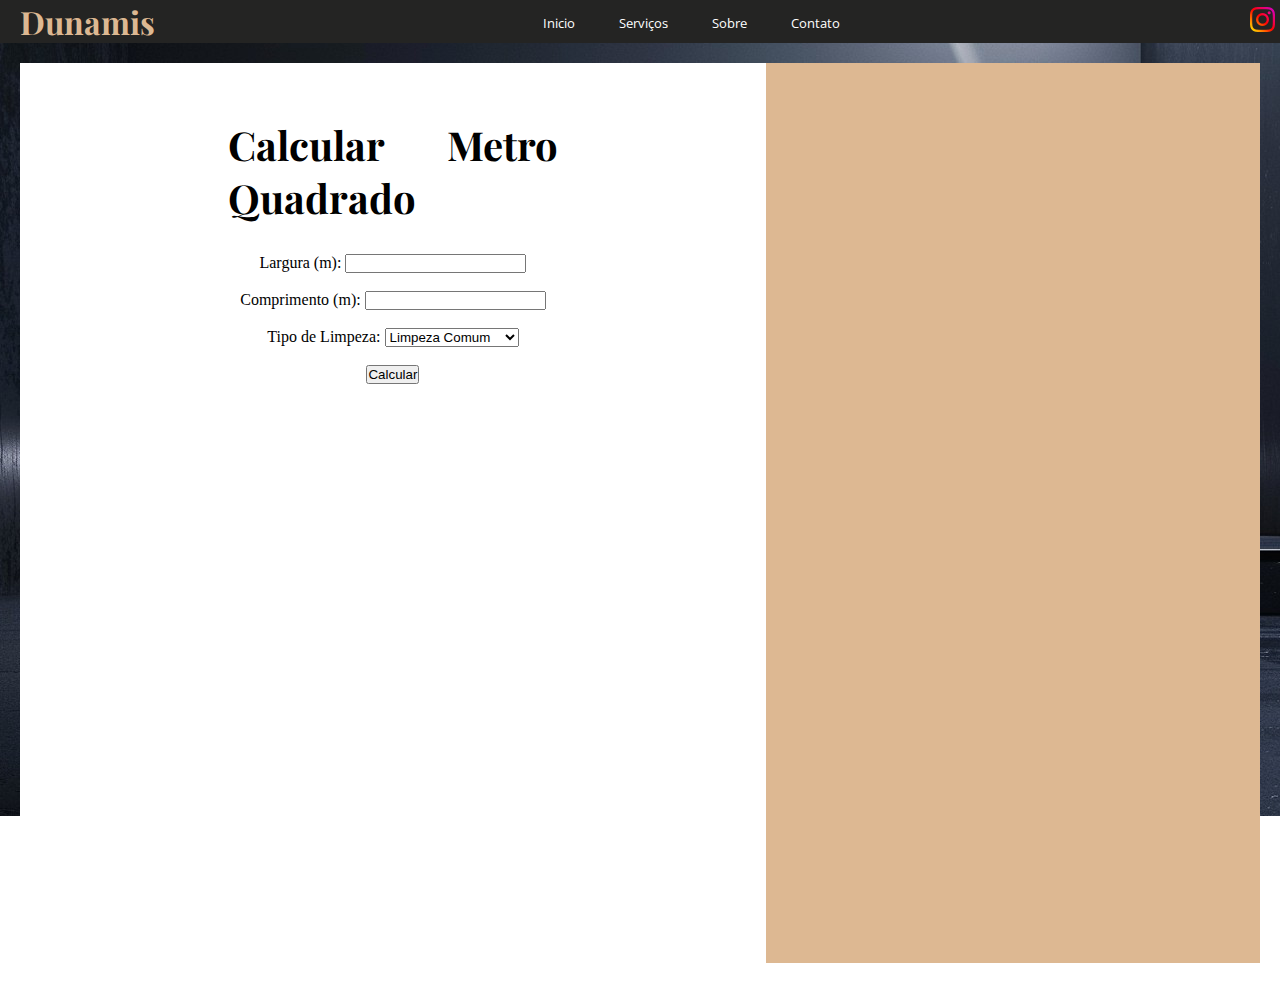
==== pag002.html @ d8893f5b "novo" ====
<!DOCTYPE html>
<html lang="pt-br">

<head>
    <meta charset="UTF-8">
    <meta name="viewport" content="width=device-width, initial-scale=1.0">
    <title>Dunamis</title>
    <link rel="stylesheet" href="css/pag002.css">
</head>

<body>
    <div class="container-header">
        <header>
            <h1>Dunamis</h1>
        </header>
        <nav>
            <ul>
                <li>
                    <a href="index.html">Inicio</a>
                    <a href="">Serviços</a>
                    <a href="">Sobre</a>
                    <a href="">Contato</a>
                </li>
            </ul>
        </nav>
        <div class="imagem-logo">
            <a href="https://www.instagram.com/dunamissa/" target="_blank"><img src="imagem/fotoiconeinstagram.png"
                    alt="Instagram"></a>
        </div>
    </div>
    <div class="main">
        <main>
            <h1>Calcular Metro Quadrado</h1>
            <form id="areaForm">
                <label for="width">Largura (m):</label>
                <input type="number" id="width" name="width" required>
                <br><br>
                <label for="length">Comprimento (m):</label>
                <input type="number" id="length" name="length" required>
                <br><br>
                <label for="tipoLimpeza">Tipo de Limpeza:</label>
                <select id="tipoLimpeza" name="tipoLimpeza" required>
                    <option value="comum">Limpeza Comum</option>
                    <option value="posObra">Limpeza Pós-Obra</option>
                </select>
                <br><br>
                <button type="submit">Calcular</button>
            </form>
            <p id="result"></p>
        </main>
            <div class="imagem-main">

            </div>
    </div>
    <script src="javascript/pag002.js"></script>
</body>

</html>
---- css/pag002.css ----
@charset "UTF-8";

/*
Paleta de cores: 

*/

@import url('https://fonts.googleapis.com/css2?family=Playfair+Display:ital,wght@0,400..900;1,400..900&display=swap');

@import url('https://fonts.googleapis.com/css2?family=Playwrite+MX:wght@100..400&display=swap');

@import url('https://fonts.googleapis.com/css2?family=Open+Sans:ital,wght@0,300..800;1,300..800&display=swap');

* {
    margin: 0px;
    padding: 0px;
    box-sizing: border-box;
}

body {
    background-image: url(../imagem/fotofundo.jpg);
    background-position: center top;
    background-repeat: no-repeat;
    background-size: auto;
    background-attachment: fixed;
}

div.container-header {
    background-color: #242423;
    display: flex;
    justify-content: space-between;
    flex-flow: row wrap;
    align-items: center;
}

header {
    font-family: "Playfair Display", serif;

    flex: 1 1 100px;
}

header > h1 {
    font-family: "Playfair Display", serif;
    color: #ddb892;
    padding: 0px 20px;
}

nav {
    font-family: "Open Sans", sans-serif;

    flex: 1 1 300px;
}

nav ul, li {
    list-style-type: none;

}

nav > ul > li > a {
    font-size: 0.8em;
    text-decoration: none;
    color: white;
    padding: 0px 20px;
}

nav > ul > li > a:hover {
    text-decoration: underline;
    color: white;
}

div.imagem-logo {
    align-self: center;
    padding: 0px 5px;
    flex: none;
}

div.main {
    background-color: white;
    display: flex;
    justify-content: space-between;
    flex-flow: row nowrap;
    align-items: center;
    margin: 20px;
    height: 100vh;
}

main {
    height: 90vh;
    width: 100vw;
    margin: 20px;
    flex-flow: auto;
}

main > form, p {
    padding: 20px;
    display: block;
    text-align: center;
    margin: auto;
}

main > h1, p {
    margin: auto;
}

main > h1 {
    width: 350px;
    color: black;
    font-family: "Playfair Display", serif;
    font-size: 2.5em;
    text-align: justify;
    padding: 10px;
}

main > p {
    width: 350px;
    font-family: "Playwrite MX", cursive;
    font-size: em;
    text-align: justify;
    padding: 10px;
}

div.main > div.imagem-main {
    background-color: #ddb892;
    width: 70vw;
    height: 100vh;
}
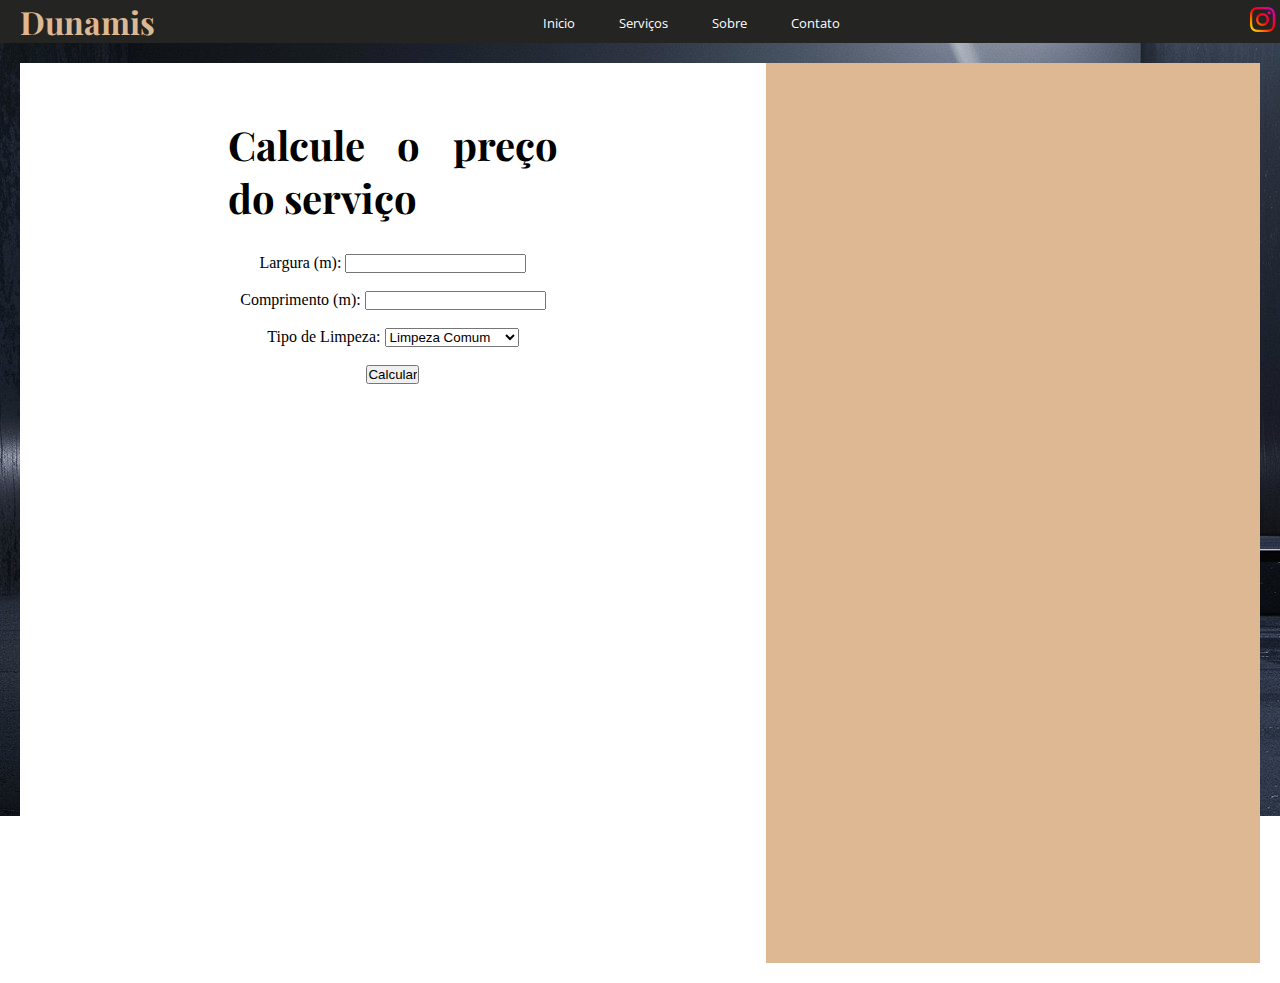
==== commit 5cf18968: "reformulação do calculo" ====
--- a/pag002.html
+++ b/pag002.html
@@ -30,13 +30,13 @@
     </div>
     <div class="main">
         <main>
-            <h1>Calcular Metro Quadrado</h1>
+            <h1>Calcule o preço do serviço</h1>
             <form id="areaForm">
-                <label for="width">Largura (m):</label>
-                <input type="number" id="width" name="width" required>
+                <label for="largura">Largura (m):</label>
+                <input type="number" id="largura" name="largura" required>
                 <br><br>
-                <label for="length">Comprimento (m):</label>
-                <input type="number" id="length" name="length" required>
+                <label for="comprimento">Comprimento (m):</label>
+                <input type="number" id="comprimento" name="comprimento" required>
                 <br><br>
                 <label for="tipoLimpeza">Tipo de Limpeza:</label>
                 <select id="tipoLimpeza" name="tipoLimpeza" required>
@@ -44,9 +44,9 @@
                     <option value="posObra">Limpeza Pós-Obra</option>
                 </select>
                 <br><br>
-                <button type="submit">Calcular</button>
+                <input type="button" value="Calcular" onclick="calcular()">
             </form>
-            <p id="result"></p>
+            <p id="res"></p>
         </main>
             <div class="imagem-main">
 
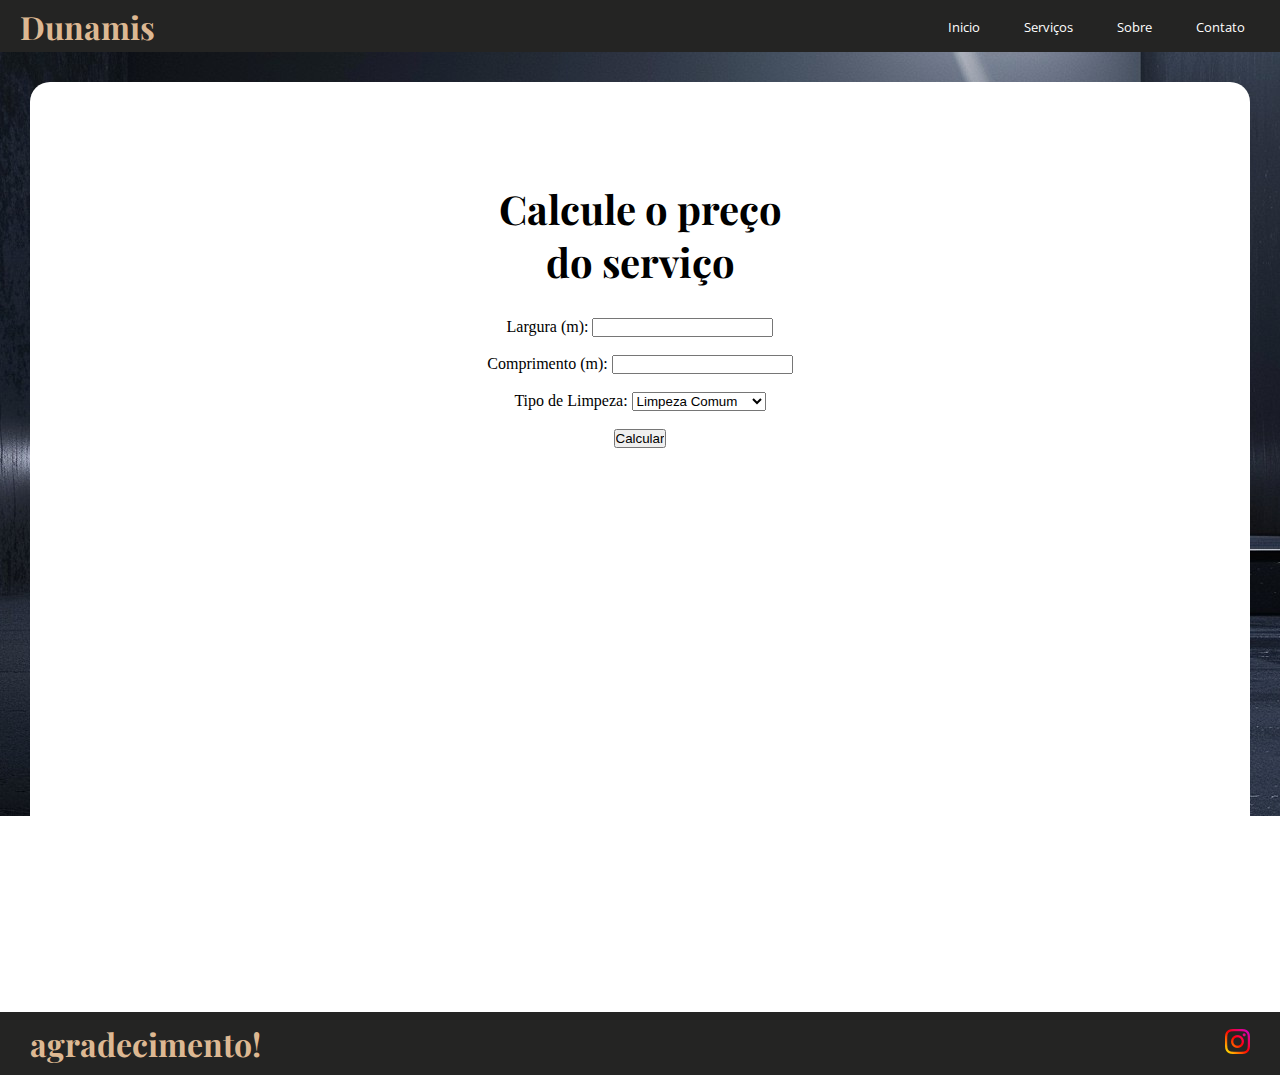
==== commit 9a8837d2: "mudanças" ====
--- a/pag002.html
+++ b/pag002.html
@@ -11,7 +11,7 @@
 <body>
     <div class="container-header">
         <header>
-            <h1>Dunamis</h1>
+            <h1><a href="index.html">Dunamis</a></h1>
         </header>
         <nav>
             <ul>
@@ -23,12 +23,8 @@
                 </li>
             </ul>
         </nav>
-        <div class="imagem-logo">
-            <a href="https://www.instagram.com/dunamissa/" target="_blank"><img src="imagem/fotoiconeinstagram.png"
-                    alt="Instagram"></a>
-        </div>
     </div>
-    <div class="main">
+    <div class="container-main">
         <main>
             <h1>Calcule o preço do serviço</h1>
             <form id="areaForm">
@@ -48,10 +44,18 @@
             </form>
             <p id="res"></p>
         </main>
-            <div class="imagem-main">
+    </div>
+    <div class="container-footer">
+        <footer>
+            <h1>agradecimento!</h1>
+        </footer>
+        <div class="imagem-media-social">
+            <a href="https://www.instagram.com/dunamissa/" target="_blank">
+                <img src="imagem/fotoiconeinstagram.png" alt="Instagram">
+            </a>
+        </div>
+    </div>
 
-            </div>
-    </div>
     <script src="javascript/pag002.js"></script>
 </body>
 
--- a/css/pag002.css
+++ b/css/pag002.css
@@ -27,6 +27,7 @@
 
 div.container-header {
     background-color: #242423;
+
     display: flex;
     justify-content: space-between;
     flex-flow: row wrap;
@@ -35,32 +36,28 @@
 
 header {
     font-family: "Playfair Display", serif;
-
-    flex: 1 1 100px;
+    flex: 1 1 300px;
 }
 
-header > h1 {
-    font-family: "Playfair Display", serif;
+header > h1 > a {
     color: #ddb892;
     padding: 0px 20px;
+    text-decoration: none;
 }
 
 nav {
     font-family: "Open Sans", sans-serif;
-
     flex: 1 1 300px;
-}
-
-nav ul, li {
-    list-style-type: none;
-
+    align-self: center;
+    text-align: end;
+    padding: 15px;
 }
 
 nav > ul > li > a {
     font-size: 0.8em;
     text-decoration: none;
     color: white;
-    padding: 0px 20px;
+    padding: 5px 20px;
 }
 
 nav > ul > li > a:hover {
@@ -68,60 +65,65 @@
     color: white;
 }
 
-div.imagem-logo {
-    align-self: center;
-    padding: 0px 5px;
-    flex: none;
+nav ul, li {
+    list-style-type: none;
 }
 
-div.main {
+div.container-main {
     background-color: white;
     display: flex;
-    justify-content: space-between;
+    justify-content: space-around;
     flex-flow: row nowrap;
     align-items: center;
-    margin: 20px;
+    margin: 30px;
     height: 100vh;
+    border-radius: 20px;
 }
 
 main {
-    height: 90vh;
-    width: 100vw;
-    margin: 20px;
-    flex-flow: auto;
-}
-
-main > form, p {
-    padding: 20px;
-    display: block;
-    text-align: center;
-    margin: auto;
+    height: 80vh;
 }
 
 main > h1, p {
     margin: auto;
+    width: 350px;
+    padding: 10px;
 }
 
 main > h1 {
-    width: 350px;
     color: black;
     font-family: "Playfair Display", serif;
     font-size: 2.5em;
+    text-align: center;
+}
+
+main > p {
+    font-family: "Playwrite MX", cursive;
     text-align: justify;
+}
+
+main > form {
+    text-align: center;
+    padding: 20px 0px;
+}
+
+div.container-footer {
+    background-color: #242423;
+    display: flex;
+    justify-content: space-between;
+    align-items: center;
+    flex-flow: row nowrap;
     padding: 10px;
 }
 
-main > p {
-    width: 350px;
-    font-family: "Playwrite MX", cursive;
-    font-size: em;
-    text-align: justify;
-    padding: 10px;
+footer {
+    font-family: "Playfair Display", serif;
+    color: #ddb892;
+    padding: 0px 20px;
+    flex: 0 1 auto;
 }
 
-div.main > div.imagem-main {
-    background-color: #ddb892;
-    width: 70vw;
-    height: 100vh;
+div.imagem-media-social {
+    text-align: end;
+    padding: 0px 20px;
 }
-
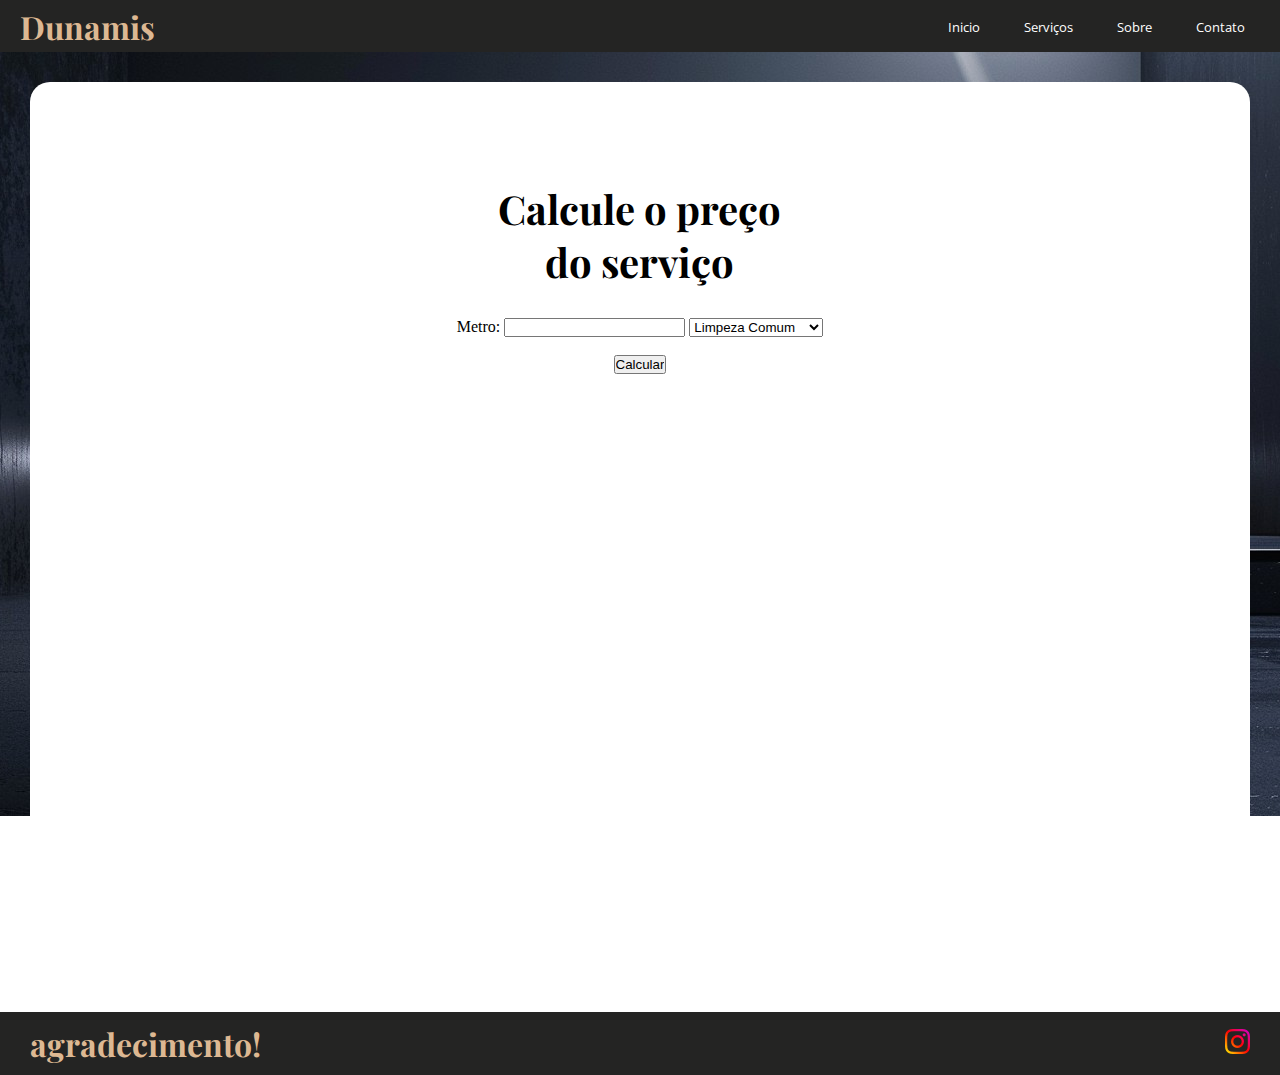
==== commit b13ed8aa: "novo" ====
--- a/pag002.html
+++ b/pag002.html
@@ -28,13 +28,8 @@
         <main>
             <h1>Calcule o preço do serviço</h1>
             <form id="areaForm">
-                <label for="largura">Largura (m):</label>
-                <input type="number" id="largura" name="largura" required>
-                <br><br>
-                <label for="comprimento">Comprimento (m):</label>
-                <input type="number" id="comprimento" name="comprimento" required>
-                <br><br>
-                <label for="tipoLimpeza">Tipo de Limpeza:</label>
+                <label for="metro">Metro:</label>
+                <input type="number" id="metro" name="metro" required>
                 <select id="tipoLimpeza" name="tipoLimpeza" required>
                     <option value="comum">Limpeza Comum</option>
                     <option value="posObra">Limpeza Pós-Obra</option>
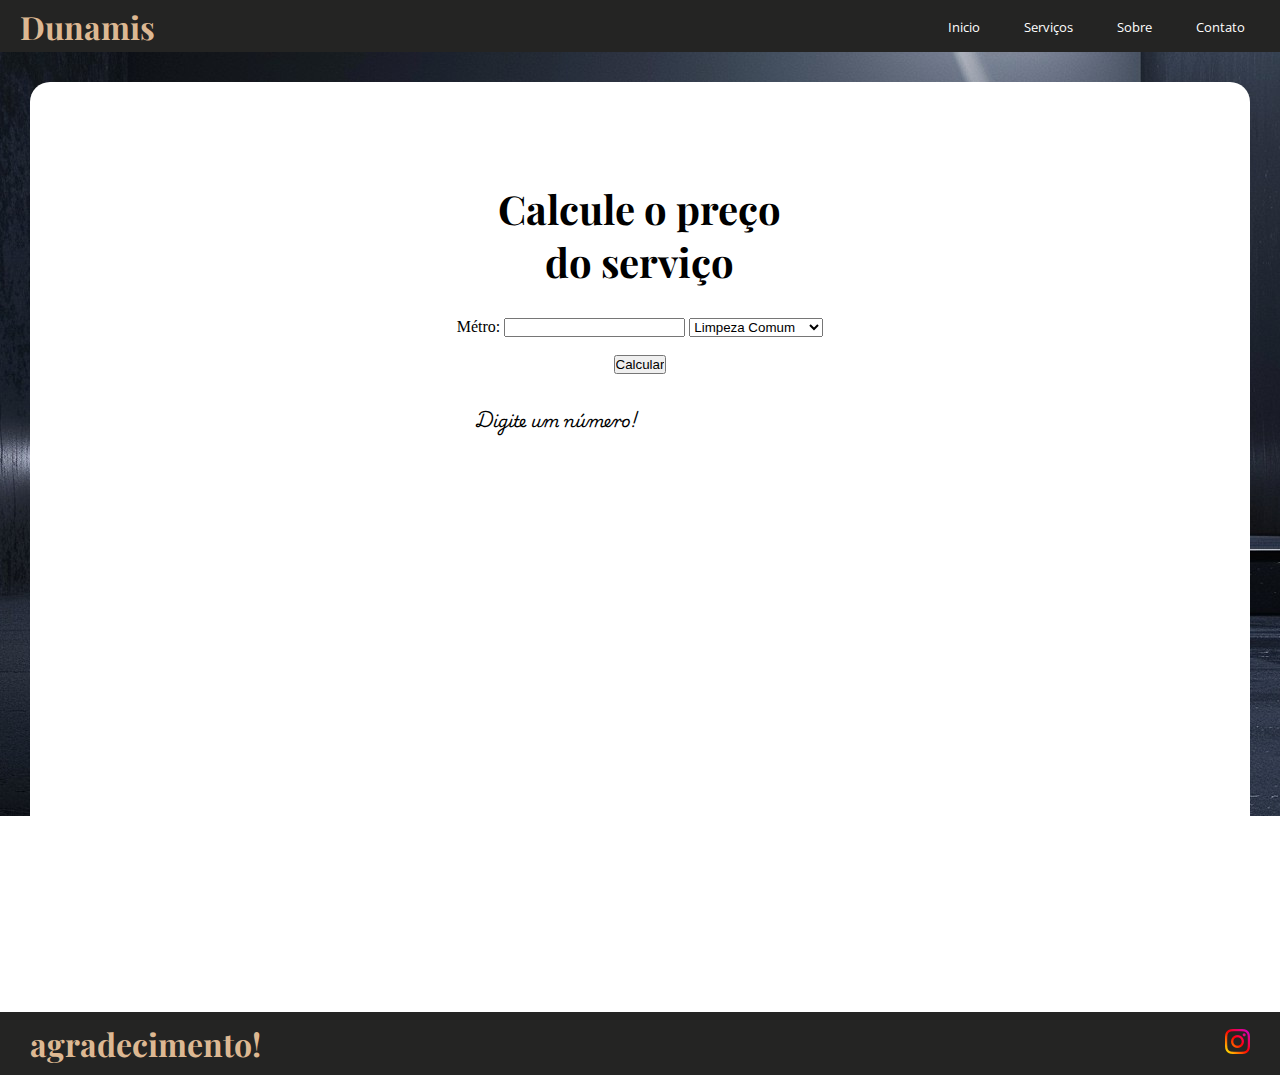
==== commit 577c107a: "novo" ====
--- a/pag002.html
+++ b/pag002.html
@@ -28,7 +28,7 @@
         <main>
             <h1>Calcule o preço do serviço</h1>
             <form id="areaForm">
-                <label for="metro">Metro:</label>
+                <label for="metro">Métro:</label>
                 <input type="number" id="metro" name="metro" required>
                 <select id="tipoLimpeza" name="tipoLimpeza" required>
                     <option value="comum">Limpeza Comum</option>
@@ -37,7 +37,9 @@
                 <br><br>
                 <input type="button" value="Calcular" onclick="calcular()">
             </form>
-            <p id="res"></p>
+            <p id="res">
+                Digite um número!
+            </p>
         </main>
     </div>
     <div class="container-footer">
